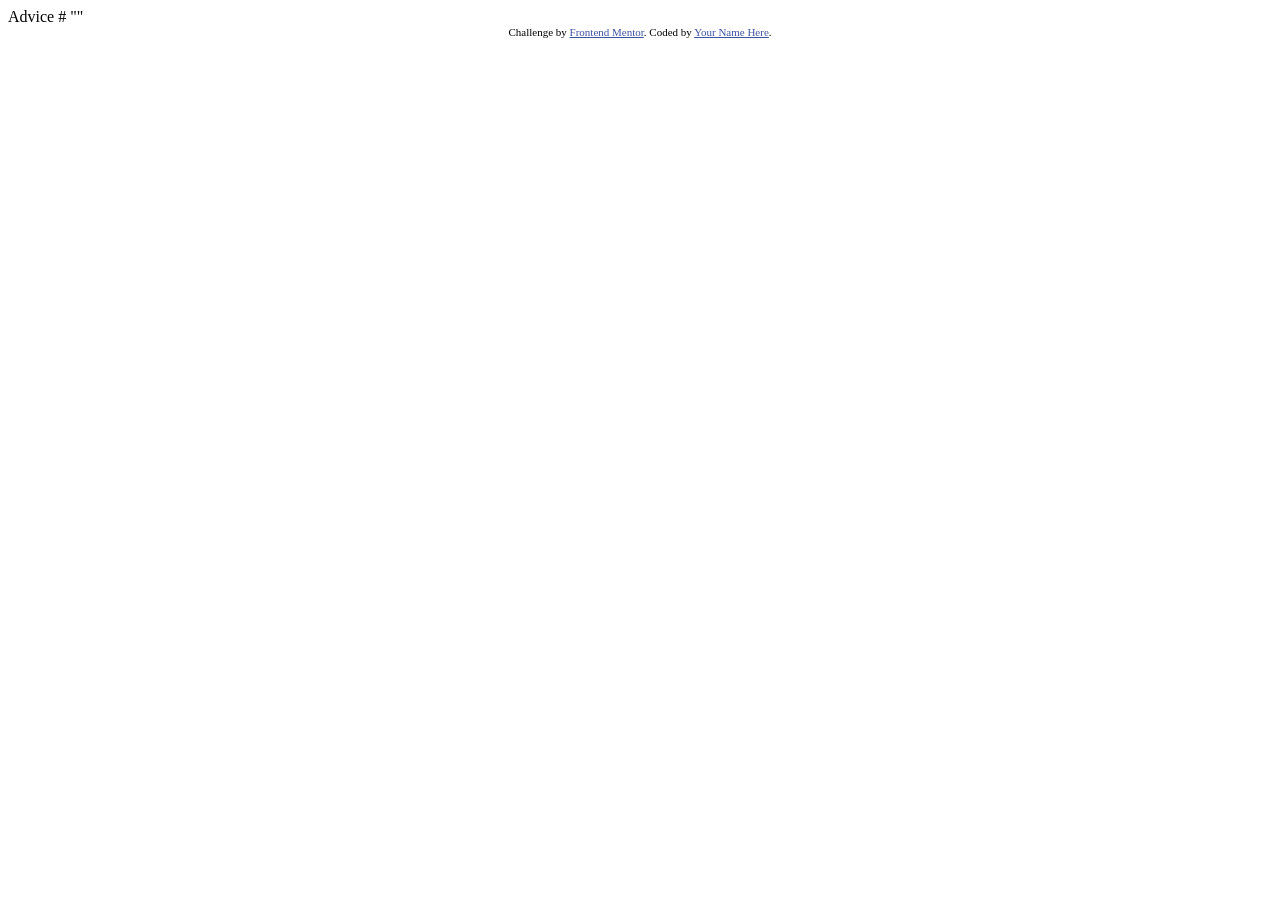
==== index.html @ e2580863 "initial" ====
<!DOCTYPE html>
<html lang="en">
<head>
  <meta charset="UTF-8">
  <meta name="viewport" content="width=device-width, initial-scale=1.0"> <!-- displays site properly based on user's device -->

  <link rel="icon" type="image/png" sizes="32x32" href="./images/favicon-32x32.png">
  
  <title>Frontend Mentor | Advice generator app</title>

  <!-- Feel free to remove these styles or customise in your own stylesheet 👍 -->
  <style>
    .attribution { font-size: 11px; text-align: center; }
    .attribution a { color: hsl(228, 45%, 44%); }
  </style>
</head>
<body>

  Advice #<!-- Advice ID goes here -->

  "<!-- Advice text goes here -->"
  
  <div class="attribution">
    Challenge by <a href="https://www.frontendmentor.io?ref=challenge" target="_blank">Frontend Mentor</a>. 
    Coded by <a href="#">Your Name Here</a>.
  </div>
</body>
</html>
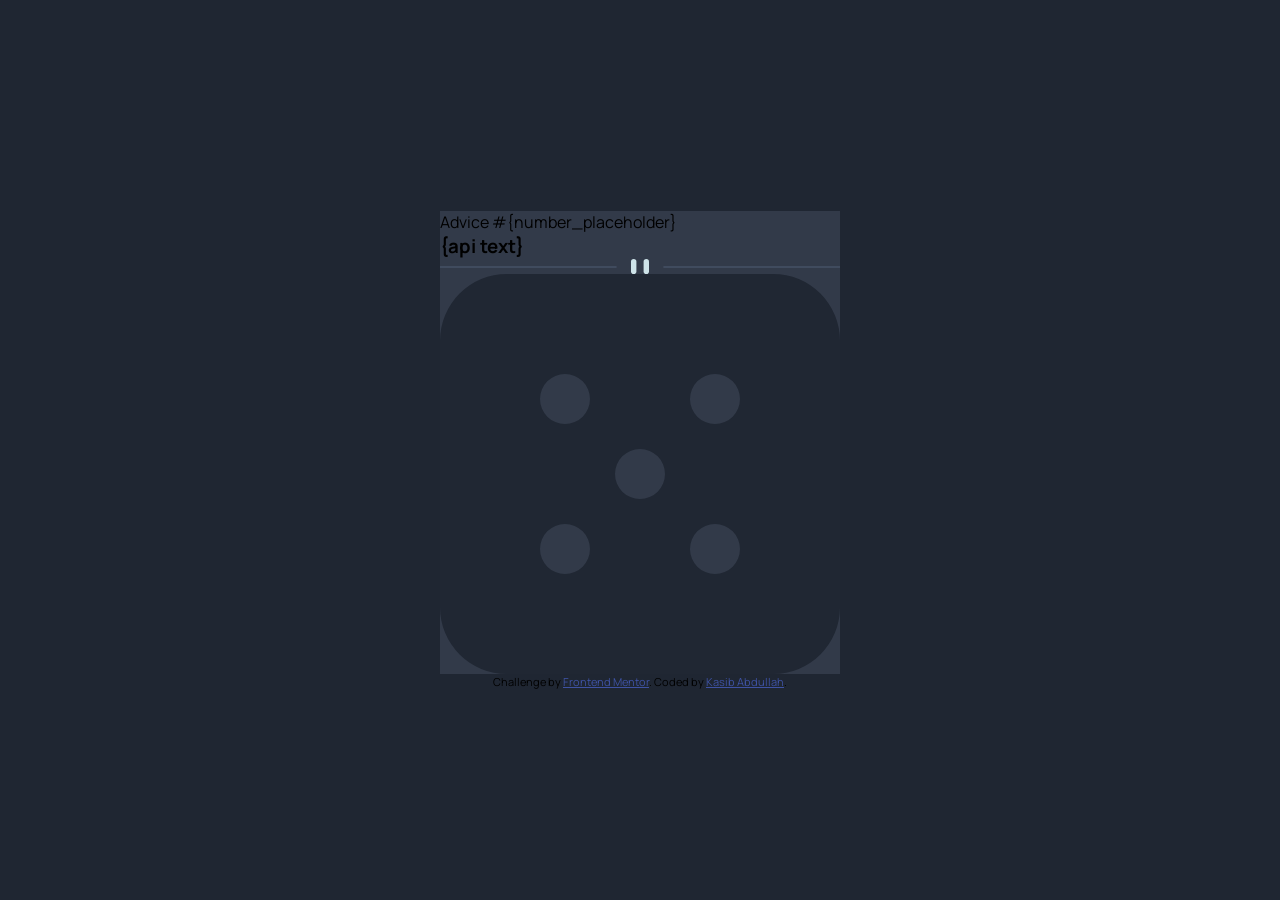
==== commit 38e62e02: "start of regular css" ====
--- a/index.html
+++ b/index.html
@@ -2,27 +2,35 @@
 <html lang="en">
 <head>
   <meta charset="UTF-8">
-  <meta name="viewport" content="width=device-width, initial-scale=1.0"> <!-- displays site properly based on user's device -->
+  <meta name="viewport" content="width=device-width, initial-scale=1.0">
+  <!-- favicon -->
+  <link rel="icon" type="image/png" sizes="32x32" href="./images/favicon-32x32.png">
+  <!-- google fonts -->
+  <link rel="preconnect" href="https://fonts.googleapis.com">
+  <link rel="preconnect" href="https://fonts.gstatic.com" crossorigin>
+  <link href="https://fonts.googleapis.com/css2?family=Manrope:wght@400;700&display=swap" rel="stylesheet">
 
-  <link rel="icon" type="image/png" sizes="32x32" href="./images/favicon-32x32.png">
-  
-  <title>Frontend Mentor | Advice generator app</title>
-
-  <!-- Feel free to remove these styles or customise in your own stylesheet 👍 -->
+  <link rel="stylesheet" href="style.css">
+  <script defer src="app.js"></script>
+  <title>Advice generator app</title>
   <style>
     .attribution { font-size: 11px; text-align: center; }
     .attribution a { color: hsl(228, 45%, 44%); }
   </style>
 </head>
 <body>
+  <div class="wrapper">
+    <p>Advice #<span id="advice-number">{number_placeholder}</span></p>
+    <h3 id="advice-text">{api text}</h3>
+    <img class="web-divider" src="/images/pattern-divider-desktop.svg" alt="divider">
+    <img class="dice" src="/images/icon-dice.svg" alt="dice">
+  </div>
 
-  Advice #<!-- Advice ID goes here -->
 
-  "<!-- Advice text goes here -->"
-  
+
   <div class="attribution">
     Challenge by <a href="https://www.frontendmentor.io?ref=challenge" target="_blank">Frontend Mentor</a>. 
-    Coded by <a href="#">Your Name Here</a>.
+    Coded by <a href="#">Kasib Abdullah</a>.
   </div>
 </body>
 </html>
--- a/style.css
+++ b/style.css
@@ -0,0 +1,42 @@
+* {
+  padding: 0px;
+  margin: 0px;
+  box-sizing: border-box;
+}
+
+:root {
+  --light-cyan: hsl(193, 38%, 86%);
+  --neon-green: hsl(150, 100%, 66%);
+  --grayish-blue: hsl(217, 19%, 38%);
+  --dark-grayish-blue: hsl(217, 19%, 24%);
+  --dark-blue: hsl(218, 23%, 16%);
+}
+
+html {
+  -webkit-font-smoothing: antialiased;
+  -moz-osx-font-smoothing: grayscale;
+}
+
+body {
+  font-family: 'Manrope', sans-serif;
+  background-color: var(--dark-blue);
+  display: flex;
+  flex-direction: column;
+  align-items: center;
+  justify-content: center;
+  height: 100vh;
+  margin: 1..25rem;
+}
+
+.wrapper {
+  display: flex;
+  flex-direction: column;
+  background-color: var(--dark-grayish-blue);
+  width: 400px;
+}
+
+.web-divider {
+  width: 400px;
+}
+
+
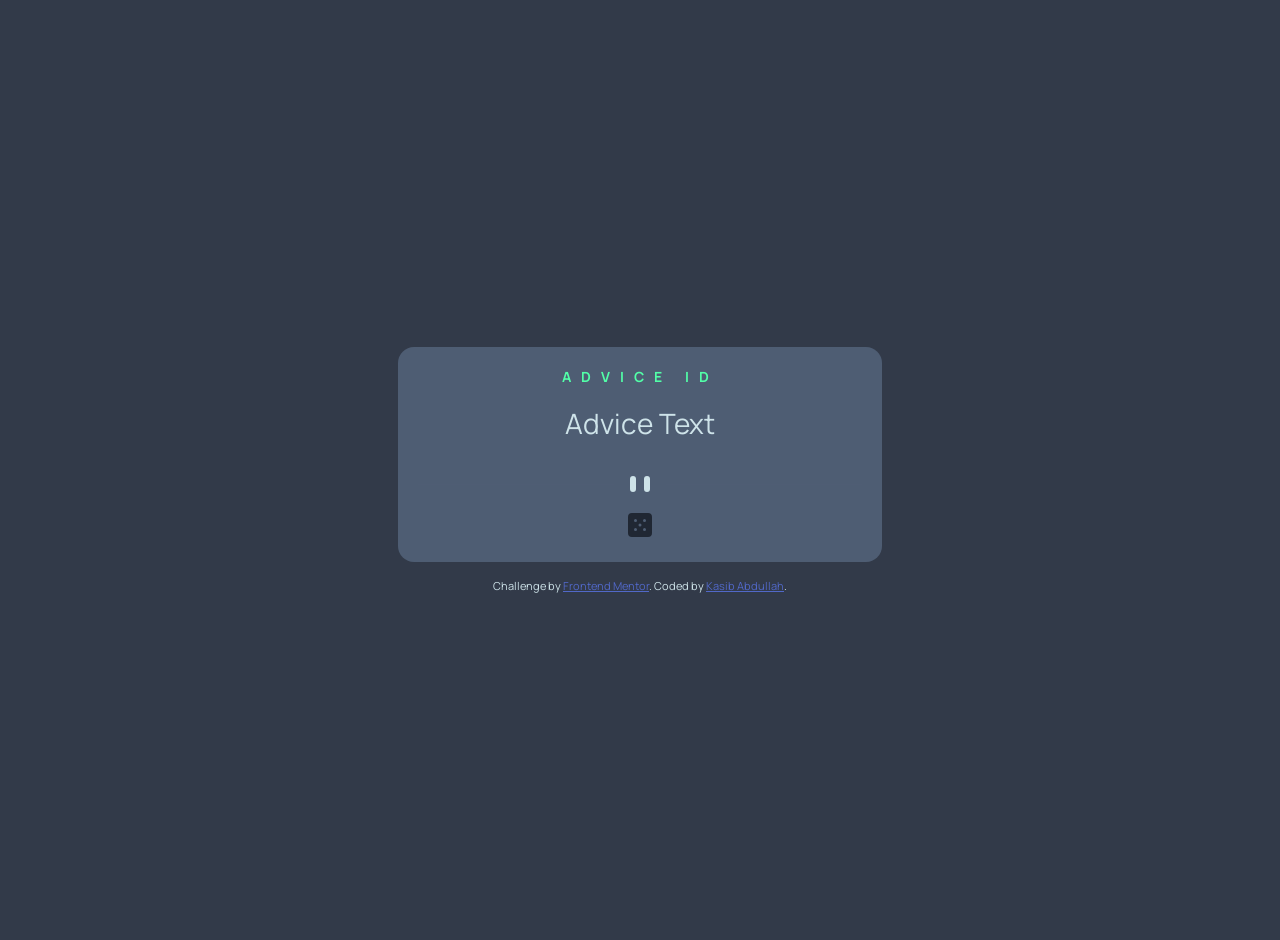
==== commit 23a6d980: "fixing with help on styling" ====
--- a/index.html
+++ b/index.html
@@ -6,27 +6,30 @@
   <!-- favicon -->
   <link rel="icon" type="image/png" sizes="32x32" href="./images/favicon-32x32.png">
   <!-- google fonts -->
-  <link rel="preconnect" href="https://fonts.googleapis.com">
-  <link rel="preconnect" href="https://fonts.gstatic.com" crossorigin>
-  <link href="https://fonts.googleapis.com/css2?family=Manrope:wght@400;700&display=swap" rel="stylesheet">
 
   <link rel="stylesheet" href="style.css">
   <script defer src="app.js"></script>
   <title>Advice generator app</title>
   <style>
     .attribution { font-size: 11px; text-align: center; }
-    .attribution a { color: hsl(228, 45%, 44%); }
   </style>
 </head>
 <body>
-  <div class="wrapper">
-    <p>Advice #<span id="advice-number">{number_placeholder}</span></p>
-    <h3 id="advice-text">{api text}</h3>
-    <img class="web-divider" src="/images/pattern-divider-desktop.svg" alt="divider">
-    <img class="dice" src="/images/icon-dice.svg" alt="dice">
+  <div class="container">
+    <h1>Advice ID</h1>
+    <p id="advice-text">Advice Text</p>
+    <!-- picture is used to have different displays for screens (laptops and phones) -->
+    <!-- source is default, if screen width lower than 768px then the mobile img displays -->
+    <picture>
+      <source media="(min-width: 768px)" srcset="./images/pattern-divider-desktop.svg">
+      <img src="./images/pattern-divider-mobile.svg" alt="divider img">
+    </picture>
+
+    <div class="dice">
+      <img class="dice" src="./images/icon-dice.svg" alt="dice">
+    </div>
+    
   </div>
-
-
 
   <div class="attribution">
     Challenge by <a href="https://www.frontendmentor.io?ref=challenge" target="_blank">Frontend Mentor</a>. 
--- a/style.css
+++ b/style.css
@@ -1,3 +1,6 @@
+/* you can add google fonts this way as well */
+@import url('https://fonts.googleapis.com/css2?family=Manrope:wght@800&display=swap');
+
 * {
   padding: 0px;
   margin: 0px;
@@ -17,26 +20,66 @@
   -moz-osx-font-smoothing: grayscale;
 }
 
+/* padding on body and then the container space them from boundaries of screen and container */
 body {
   font-family: 'Manrope', sans-serif;
-  background-color: var(--dark-blue);
+  font-size: 16px;
+  background-color: var(--dark-grayish-blue);
+  padding: 1.25rem;
+  text-align: center;
   display: flex;
   flex-direction: column;
   align-items: center;
   justify-content: center;
   height: 100vh;
-  margin: 1..25rem;
+  margin: 1.25rem;
 }
 
-.wrapper {
-  display: flex;
-  flex-direction: column;
-  background-color: var(--dark-grayish-blue);
-  width: 400px;
+/* line height gives more space between lines of text */
+p {
+  font-size: 28px;
+  line-height: 1.5;
 }
 
-.web-divider {
-  width: 400px;
+/* 1rem = 16px */
+.container {
+  background-color: var(--grayish-blue);
+  padding: 1.25rem;
+  border-radius: 1rem;
 }
 
+/* used h1 for the advice number at top but made it small anyways */
+.container h1 {
+  color: var(--neon-green);
+  text-transform: uppercase;
+  letter-spacing: 10px;
+  font-size: 14px;
+  margin-bottom: 1rem;
+}
 
+.container p {
+  margin-bottom: 2rem;
+  color: var(--light-cyan);
+}
+
+.container picture img {
+  margin-bottom: 1rem;
+}
+
+.attribution {
+  font-size: 16px;
+  text-align: center;
+  margin-top: 1rem;
+  color: var(--light-cyan);
+}
+
+/* give behavior on transitions */
+.attribution a {
+  color: hsl(228, 52%, 55%);
+  transition: color 0.3s ease-in-out;
+}
+
+/* give color on hover */
+.attribution a:hover {
+  color: hsl(228, 41%, 46%);
+}
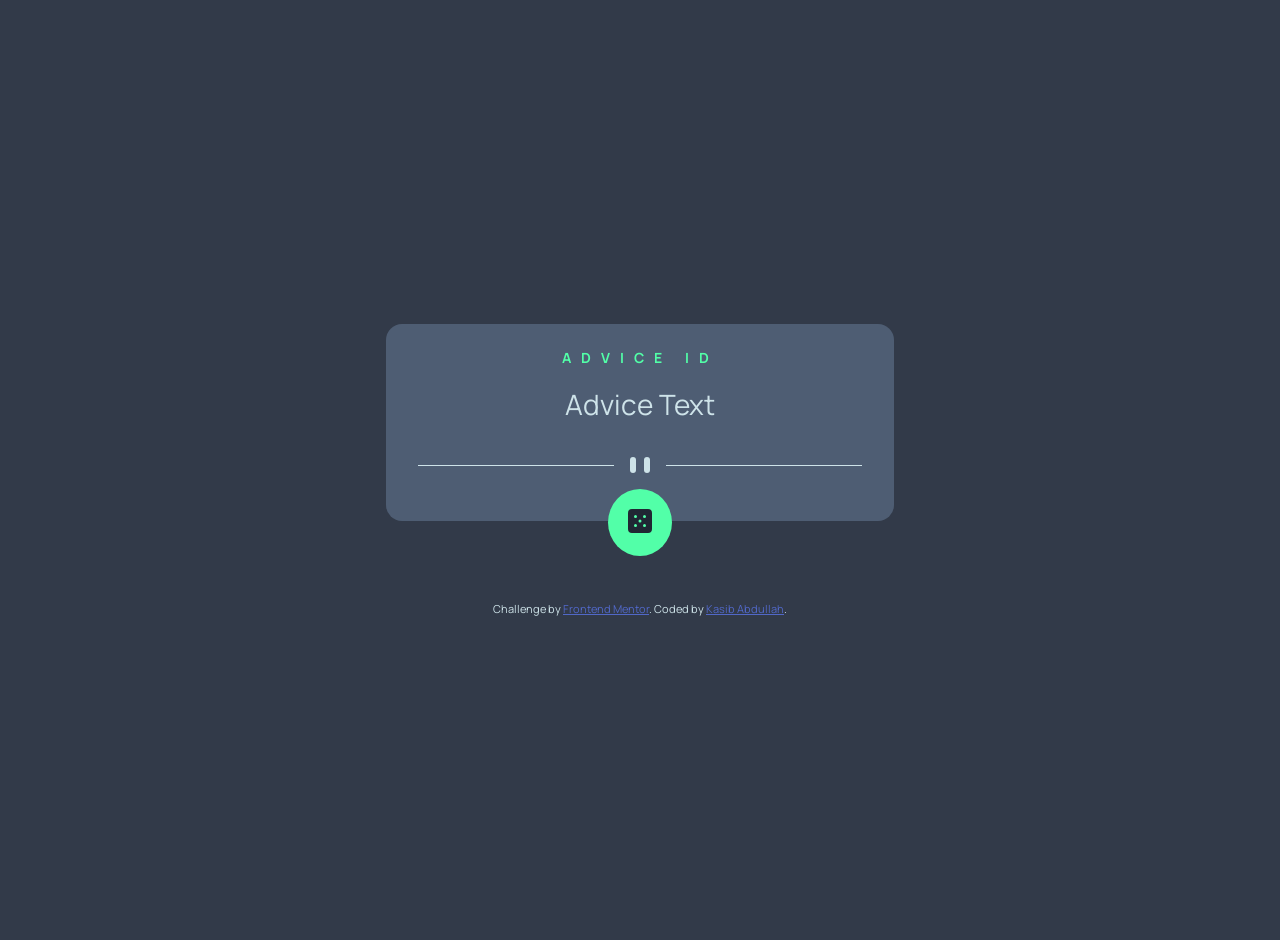
==== commit 61cd7172: "formatted svg" ====
--- a/index.html
+++ b/index.html
@@ -26,14 +26,15 @@
     </picture>
 
     <div class="dice">
-      <img class="dice" src="./images/icon-dice.svg" alt="dice">
+      <button><img class="dice" src="./images/icon-dice.svg" alt="dice"></button>
+      
     </div>
     
   </div>
 
   <div class="attribution">
     Challenge by <a href="https://www.frontendmentor.io?ref=challenge" target="_blank">Frontend Mentor</a>. 
-    Coded by <a href="#">Kasib Abdullah</a>.
+    Coded by <a href="https://github.com/Kasib-hub">Kasib Abdullah</a>.
   </div>
 </body>
 </html>
--- a/style.css
+++ b/style.css
@@ -44,7 +44,7 @@
 /* 1rem = 16px */
 .container {
   background-color: var(--grayish-blue);
-  padding: 1.25rem;
+  padding: 1.5rem 2rem 2rem;
   border-radius: 1rem;
 }
 
@@ -64,12 +64,34 @@
 
 .container picture img {
   margin-bottom: 1rem;
+  color: #4F5D74;
+}
+
+.container picture {
+  display: flex;
+  justify-content: center;
+  color: var(--light-cyan);
+}
+
+.container button {
+  background-color: var(--neon-green);
+  padding: 1.25rem;
+  border: none;
+  border-radius: 50%;
+  transition: background-color 0.3s ease-in-out;
+  cursor: pointer;
+  position: absolute;
+  transform: translateX(-50%);
+}
+
+.container button:hover {
+  background-color: hsl(150, 48%, 41%);;
 }
 
 .attribution {
   font-size: 16px;
   text-align: center;
-  margin-top: 1rem;
+  margin-top: 5rem;
   color: var(--light-cyan);
 }
 
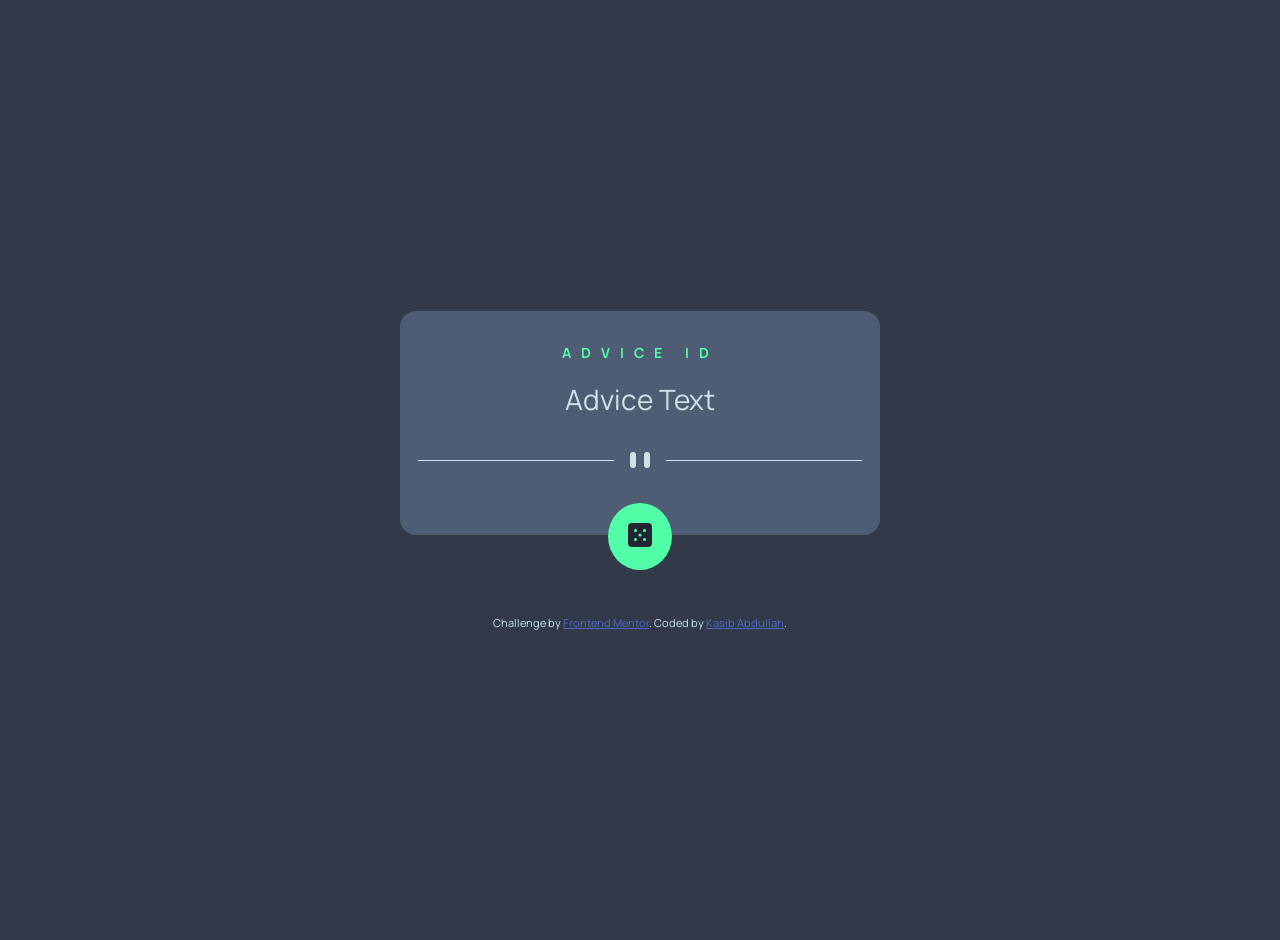
==== commit d0ba9af1: "completed the app" ====
--- a/index.html
+++ b/index.html
@@ -16,7 +16,7 @@
 </head>
 <body>
   <div class="container">
-    <h1>Advice ID</h1>
+    <h1 id="advice-id">Advice ID</h1>
     <p id="advice-text">Advice Text</p>
     <!-- picture is used to have different displays for screens (laptops and phones) -->
     <!-- source is default, if screen width lower than 768px then the mobile img displays -->
@@ -25,10 +25,7 @@
       <img src="./images/pattern-divider-mobile.svg" alt="divider img">
     </picture>
 
-    <div class="dice">
-      <button><img class="dice" src="./images/icon-dice.svg" alt="dice"></button>
-      
-    </div>
+    <button><img class="dice" src="./images/icon-dice.svg" alt="dice"></button>
     
   </div>
 
--- a/style.css
+++ b/style.css
@@ -44,8 +44,9 @@
 /* 1rem = 16px */
 .container {
   background-color: var(--grayish-blue);
-  padding: 1.5rem 2rem 2rem;
+  padding: 2rem 2rem 0rem 2rem;
   border-radius: 1rem;
+  width: 480px;
 }
 
 /* used h1 for the advice number at top but made it small anyways */
@@ -63,7 +64,6 @@
 }
 
 .container picture img {
-  margin-bottom: 1rem;
   color: #4F5D74;
 }
 
@@ -80,8 +80,8 @@
   border-radius: 50%;
   transition: background-color 0.3s ease-in-out;
   cursor: pointer;
-  position: absolute;
-  transform: translateX(-50%);
+  position: relative;
+  top: 35px;
 }
 
 .container button:hover {
